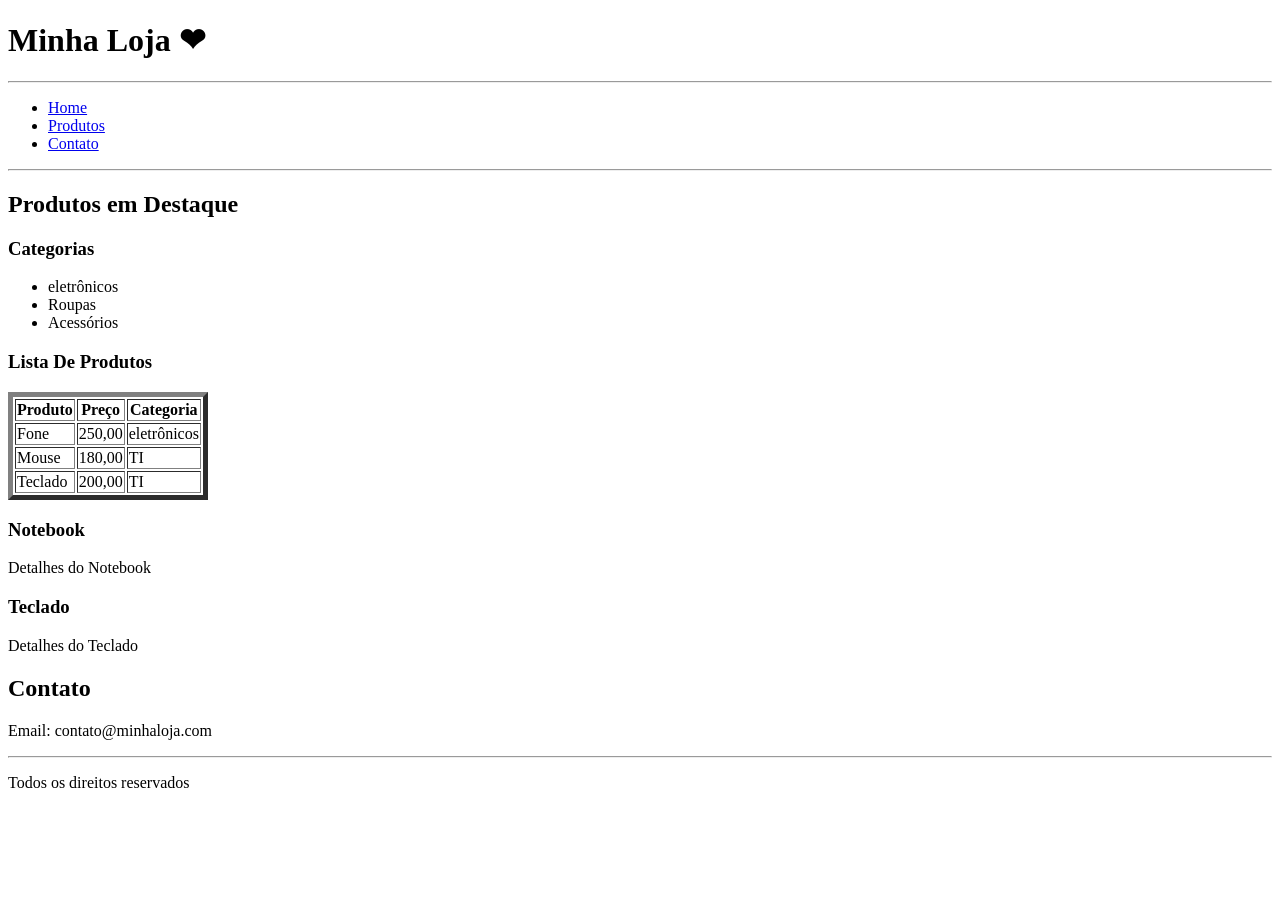
==== index.html @ 26548711 "formularios html" ====
<!doctype html>
<html lang="pt-BR">
  <head>
    <meta charset="UTF-8" />
    <meta name="viewport" content="width=device-width, initial-scale=1.0" />
    <title>Document</title>
  </head>
  <body>
    <!--cabeçalho-->
    <header class="header">
      <h1>Minha Loja &#x2764;</h1>
      <hr />
      <nav class="nav-menu">
        <ul>
          <li><a href="#home">Home</a></li>
          <li><a href="#produtos">Produtos</a></li>
          <li><a href="#contato">Contato</a></li>
        </ul>
      </nav>
      <hr />
    </header>
    <main id="home">
      <sectin class="products" id="produtos">
        <h2>Produtos em Destaque</h2>
        <!--lista de categorias-->
        <aside class="categorias">
          <h3>Categorias</h3>
          <ul>
            <li>eletrônicos</li>
            <li>Roupas</li>
            <li>Acessórios</li>
          </ul>
        </aside>

        <!--tabela de produtos-->
        <section class="product-list">
          <h3>Lista De Produtos</h3>

          <table border="5">
            <thead>
              <tr>
                <th>Produto</th>
                <th>Preço</th>
                <th>Categoria</th>
              </tr>
            </thead>
            <tbody>
              <tr>
                <td>Fone</td>
                <td>250,00</td>
                <td>eletrônicos</td>
              </tr>
              <tr>
                <td>Mouse</td>
                <td>180,00</td>
                <td>TI</td>
              </tr>
              <tr>
                <td>Teclado</td>
                <td>200,00</td>
                <td>TI</td>
              </tr>
            </tbody>
          </table>
        </section>
        
        <article>
          <h3>Notebook</h3>
          <p>Detalhes do Notebook</p>
        </article>
        <article>
          <h3>Teclado</h3>
          <p>Detalhes do Teclado</p>
        </article>
      </sectin>
      <section class="contact" id="contato"></section>
      <h2>Contato</h2>
      <p>Email: contato@minhaloja.com</p>
    </main>
    <hr />
    <footer class="footer">
      <p>Todos os direitos reservados</p>
    </footer>
  </body>
</html>
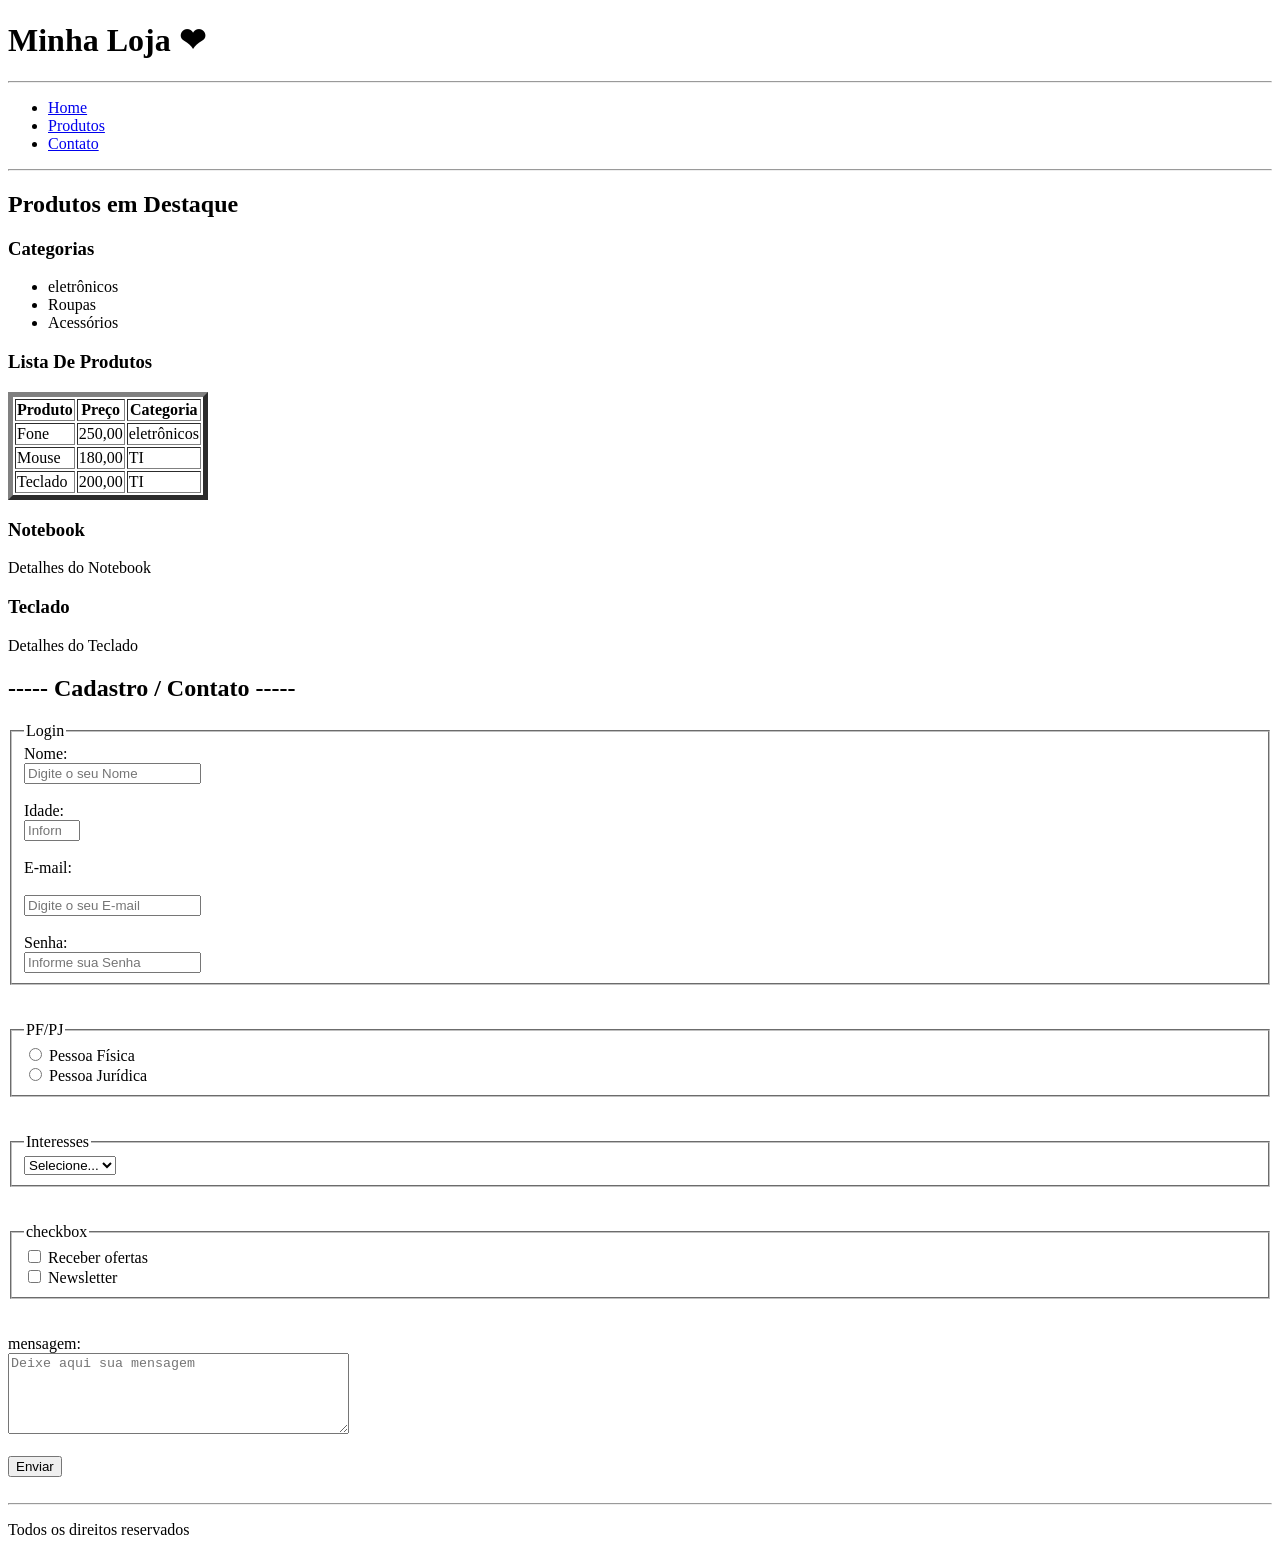
==== commit f85416e5: "alteracoesnoform" ====
--- a/index.html
+++ b/index.html
@@ -20,7 +20,7 @@
       <hr />
     </header>
     <main id="home">
-      <sectin class="products" id="produtos">
+      <section class="products" id="produtos">
         <h2>Produtos em Destaque</h2>
         <!--lista de categorias-->
         <aside class="categorias">
@@ -63,7 +63,7 @@
             </tbody>
           </table>
         </section>
-        
+
         <article>
           <h3>Notebook</h3>
           <p>Detalhes do Notebook</p>
@@ -72,14 +72,117 @@
           <h3>Teclado</h3>
           <p>Detalhes do Teclado</p>
         </article>
-      </sectin>
-      <section class="contact" id="contato"></section>
-      <h2>Contato</h2>
-      <p>Email: contato@minhaloja.com</p>
-    </main>
-    <hr />
-    <footer class="footer">
+      </section>
+      <h2>----- Cadastro / Contato -----</h2>
+      <form class="form-contato" method="post" action="servidor.php">
+        <fieldset>
+          <legend>Login</legend>
+          <label for="nome">Nome:</label>
+          <br />
+          <input
+            type="text"
+            name="nome"
+            id="nome"
+            placeholder="Digite o seu Nome"
+            required
+            minlength="3"
+          />
+
+          <br /><br />
+          <label for="idade">Idade:</label><br />
+          <input
+            type="number"
+            name="idade"
+            id="idade"
+            placeholder="Informe o sua idade"
+            min="18"
+            max="120"
+            required
+          />
+
+          <br /><br />
+          <label for="email">E-mail:</label>
+          <br /><br />
+          <input
+            type="text"
+            name="email"
+            id="email"
+            placeholder="Digite o seu E-mail"
+          />
+          <br /><br />
+
+          <label for="senha">Senha:</label> <br />
+          <input
+            type="password"
+            id="senha"
+            placeholder="Informe sua Senha"
+            minlength="8"
+          />
+        </fieldset>
+
+        <br /><br />
+        <fieldset>
+          <legend>PF/PJ</legend>
+          <input type="radio" name="client-type" id="radio-pf" value="pf" />
+          <label for="radio-pf">Pessoa Física</label>
+          <br />
+          <input type="radio" name="client-type" id="radio-pj" value="pj" />
+          <label for="radio-pj">Pessoa Jurídica</label>
+        </fieldset>
+
+        <br /><br />
+        <fieldset>
+          <legend>Interesses</legend>
+          <select name="category" id="input-category">
+            <option value="">Selecione...</option>
+            <option value="eletronicos">Eletrônicos</option>
+            <option value="moda">Moda</option>
+            <option value="acessorios">Acessórios</option>
+          </select>
+        </fieldset>
+
+        <br /><br />
+        <fieldset>
+        <legend>checkbox</legend>
+        <input
+          type="checkbox"
+          name="preferences"
+          id="check-offers"
+          value="offers"
+        />
+        
+        <label for="check-offers">Receber ofertas</label>
+        <br />
+        <input
+          type="checkbox"
+          name="preferences"
+          id="check-news"
+          value="news"
+        />
+        <label for="check-news">Newsletter</label>
+      </fieldset>
+
+      <br /><br />
+      <label for="msg">mensagem:</label><br />
+      <textarea 
+      id="msg" 
+      name="msg" 
+      rows="5" 
+      cols="40" 
+      maxlength="150" 
+      placeholder="Deixe aqui sua mensagem"
+      ></textarea>
+      
+      <br /><br >
+       <input type="button" value="Enviar">
+
+      <br /><br />
+      </main>
+      <hr />
+      <footer class="footer">
       <p>Todos os direitos reservados</p>
-    </footer>
+      </footer>
+  
+  </form>
   </body>
 </html>
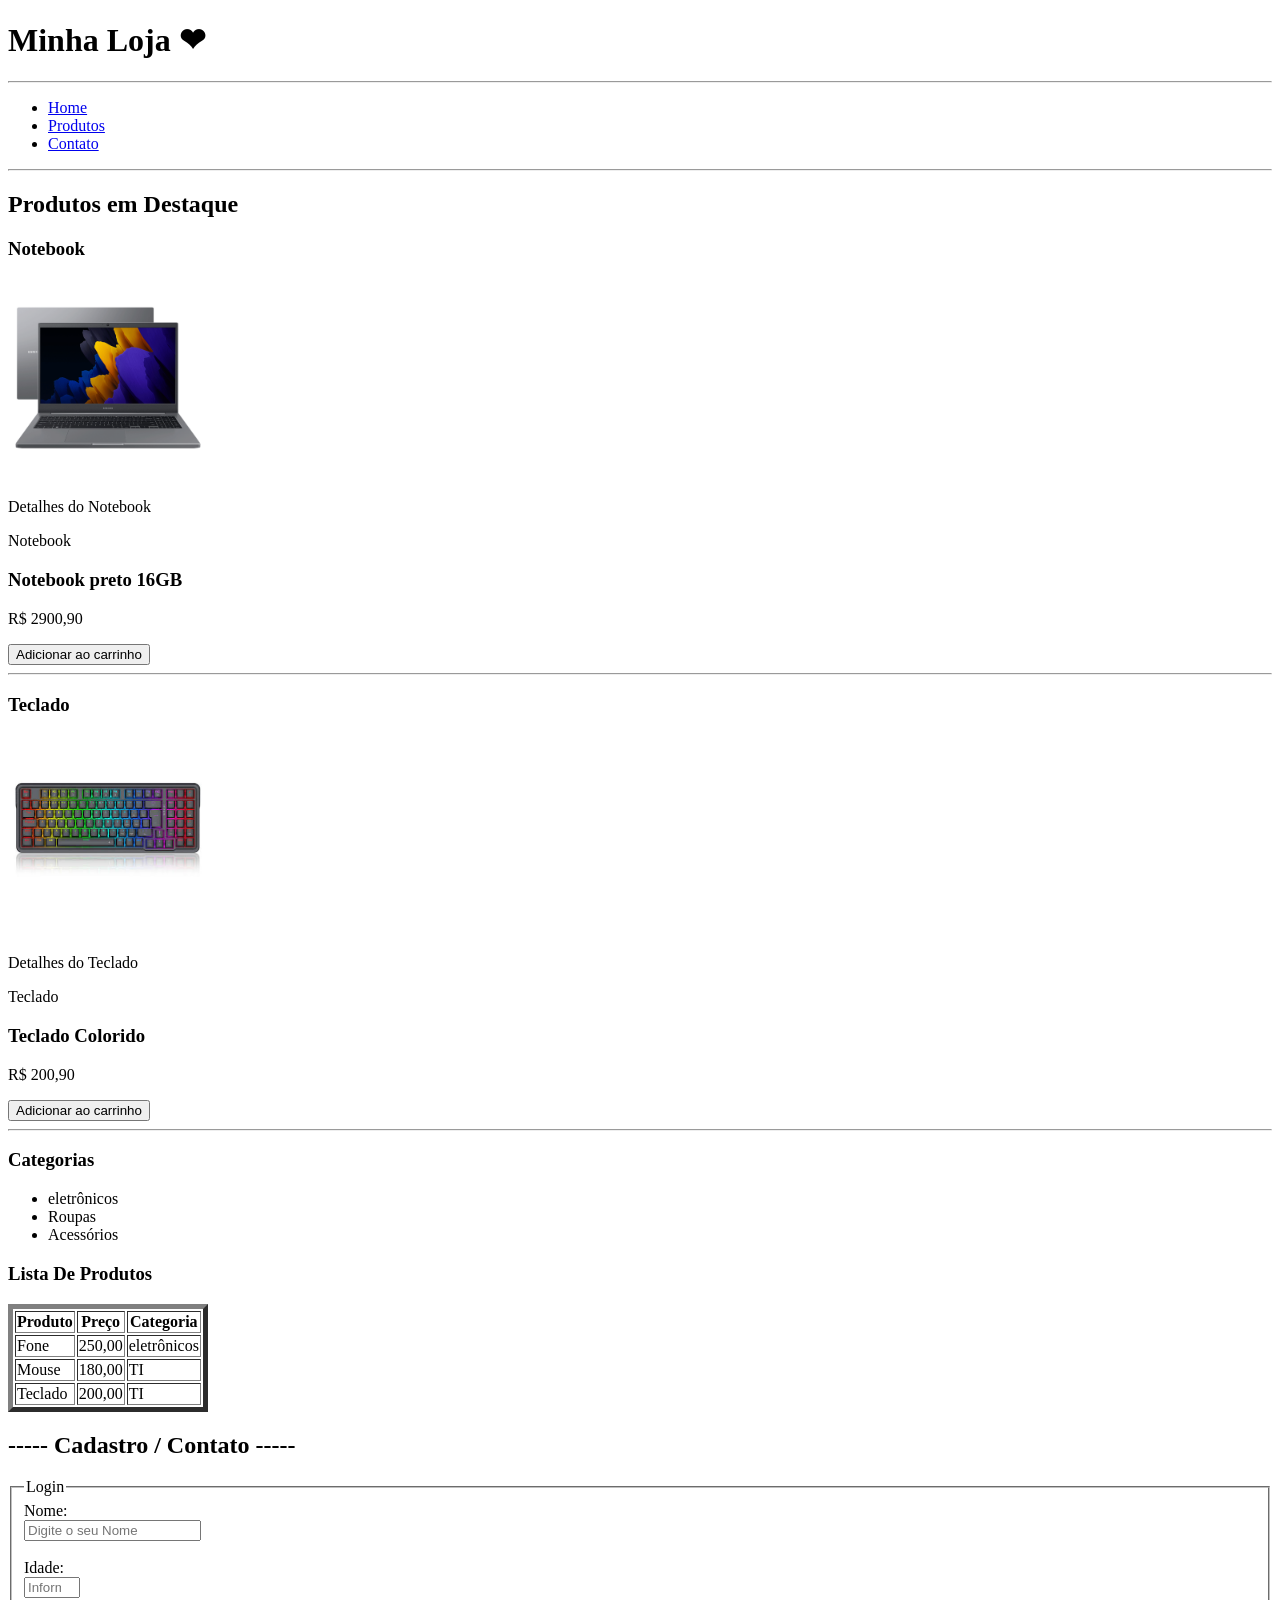
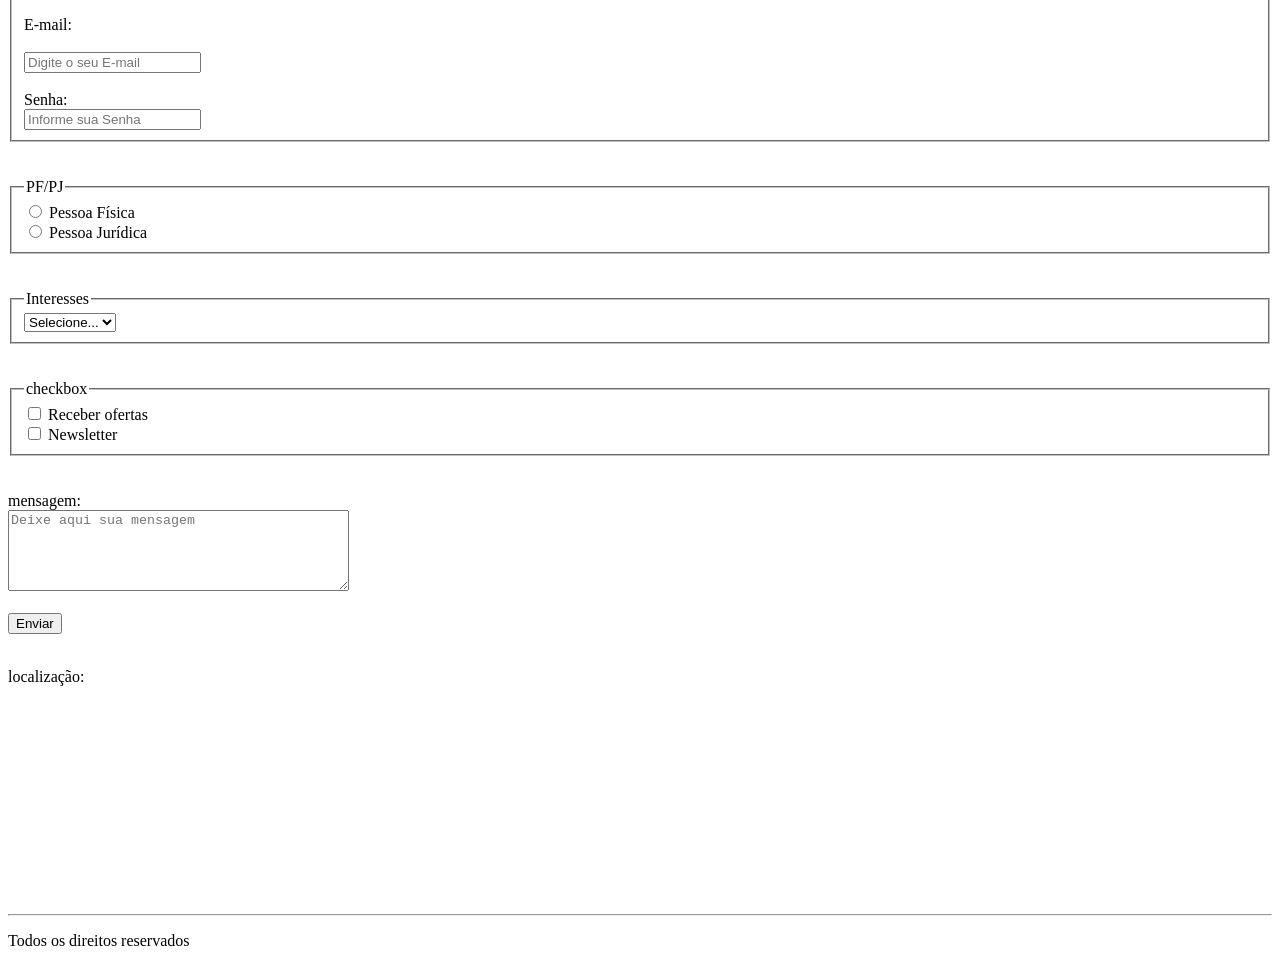
==== commit 06a47972: "imagens e videos em html" ====
--- a/index.html
+++ b/index.html
@@ -22,6 +22,32 @@
     <main id="home">
       <section class="products" id="produtos">
         <h2>Produtos em Destaque</h2>
+        <article class="product-card">
+
+         
+
+          <h3>Notebook</h3>
+          <img src="img/notebook.png" height="200" alt="Notebook" loading="lazy"
+          class="product-image">
+          <p>Detalhes do Notebook</p>
+           <figcaption>Notebook</figcaption>
+        </figure>
+          <h3>Notebook preto 16GB</h3>
+          <p class="price">R$ 2900,90</p>
+          <button>Adicionar ao carrinho</button>
+        </article>
+        <hr>
+        <article>
+          <h3>Teclado</h3>
+          <img src="img/teclado.jpg" height="200" alt="Teclado" loading="lazy" class="product-image">
+          <p>Detalhes do Teclado</p>
+        </article>
+        <figcaption>Teclado</figcaption>
+        </figure>
+          <h3>Teclado Colorido</h3>
+          <p class="price">R$ 200,90</p>
+          <button>Adicionar ao carrinho</button>
+          <hr>
         <!--lista de categorias-->
         <aside class="categorias">
           <h3>Categorias</h3>
@@ -64,14 +90,7 @@
           </table>
         </section>
 
-        <article>
-          <h3>Notebook</h3>
-          <p>Detalhes do Notebook</p>
-        </article>
-        <article>
-          <h3>Teclado</h3>
-          <p>Detalhes do Teclado</p>
-        </article>
+        
       </section>
       <h2>----- Cadastro / Contato -----</h2>
       <form class="form-contato" method="post" action="servidor.php">
@@ -178,10 +197,24 @@
 
       <br /><br />
       </main>
+       <p>localização:</p>
+      <iframe
+      src="https://www.google.com/maps/embed?pb=!1m18!1m12!1m3!1d3675.0860056129095!2d-43.20089822404669!3d-22.910198379252655!2m3!1f0!2f0!3f0!3m2!1i1024!2i768!4f13.1!3m3!1m2!1s0x997f0c4e687185%3A0x973c7a140b9b61fa!2sEdif%C3%ADcio%20Eco%20Sapuca%C3%AD!5e0!3m2!1spt-BR!2sbr!4v1783607147177!5m2!1spt-BR!2sbr"
+      width="300"
+      height="200"
+      style="border: 0"
+      allowfullscreen=""
+      loading="lazy"
+      referrerpolicy="strict-origin-when-cross-origin"
+    ></iframe>
+      </footer>
       <hr />
       <footer class="footer">
       <p>Todos os direitos reservados</p>
-      </footer>
+
+     
+
+       
   
   </form>
   </body>
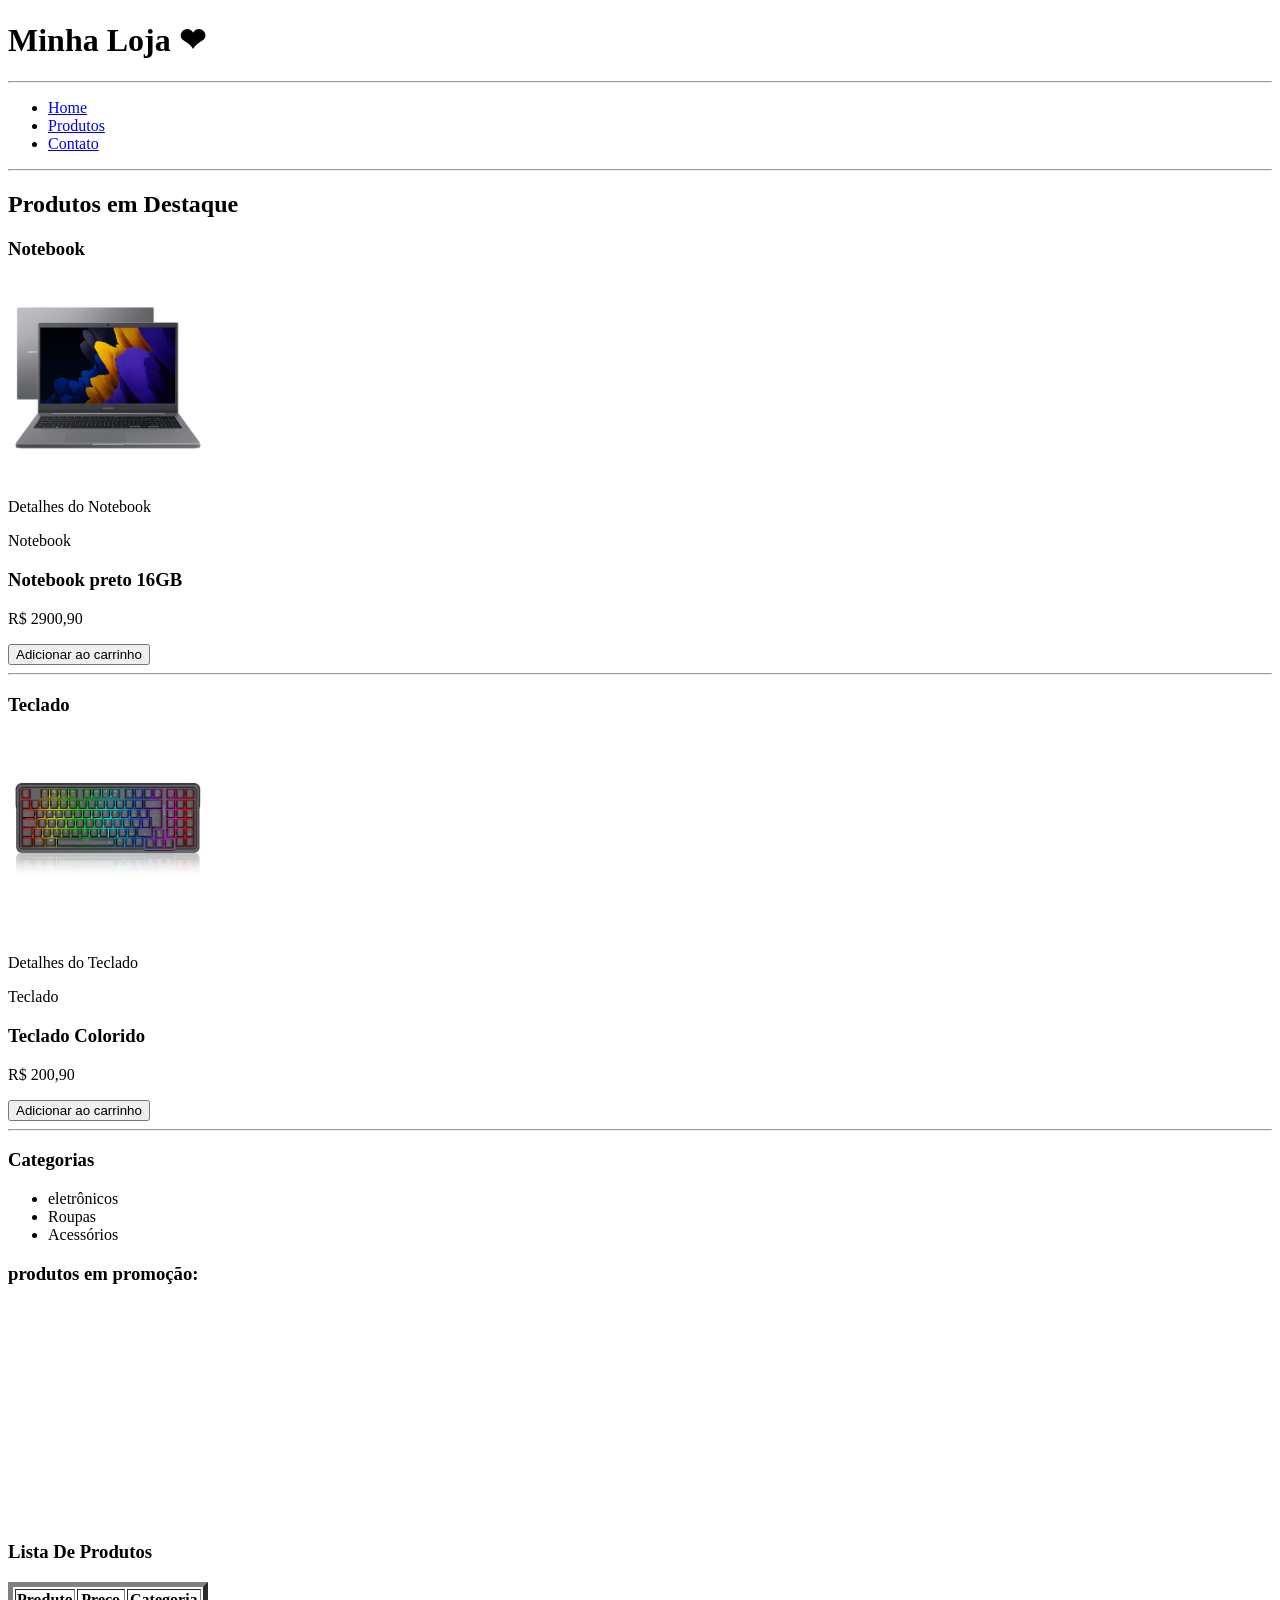
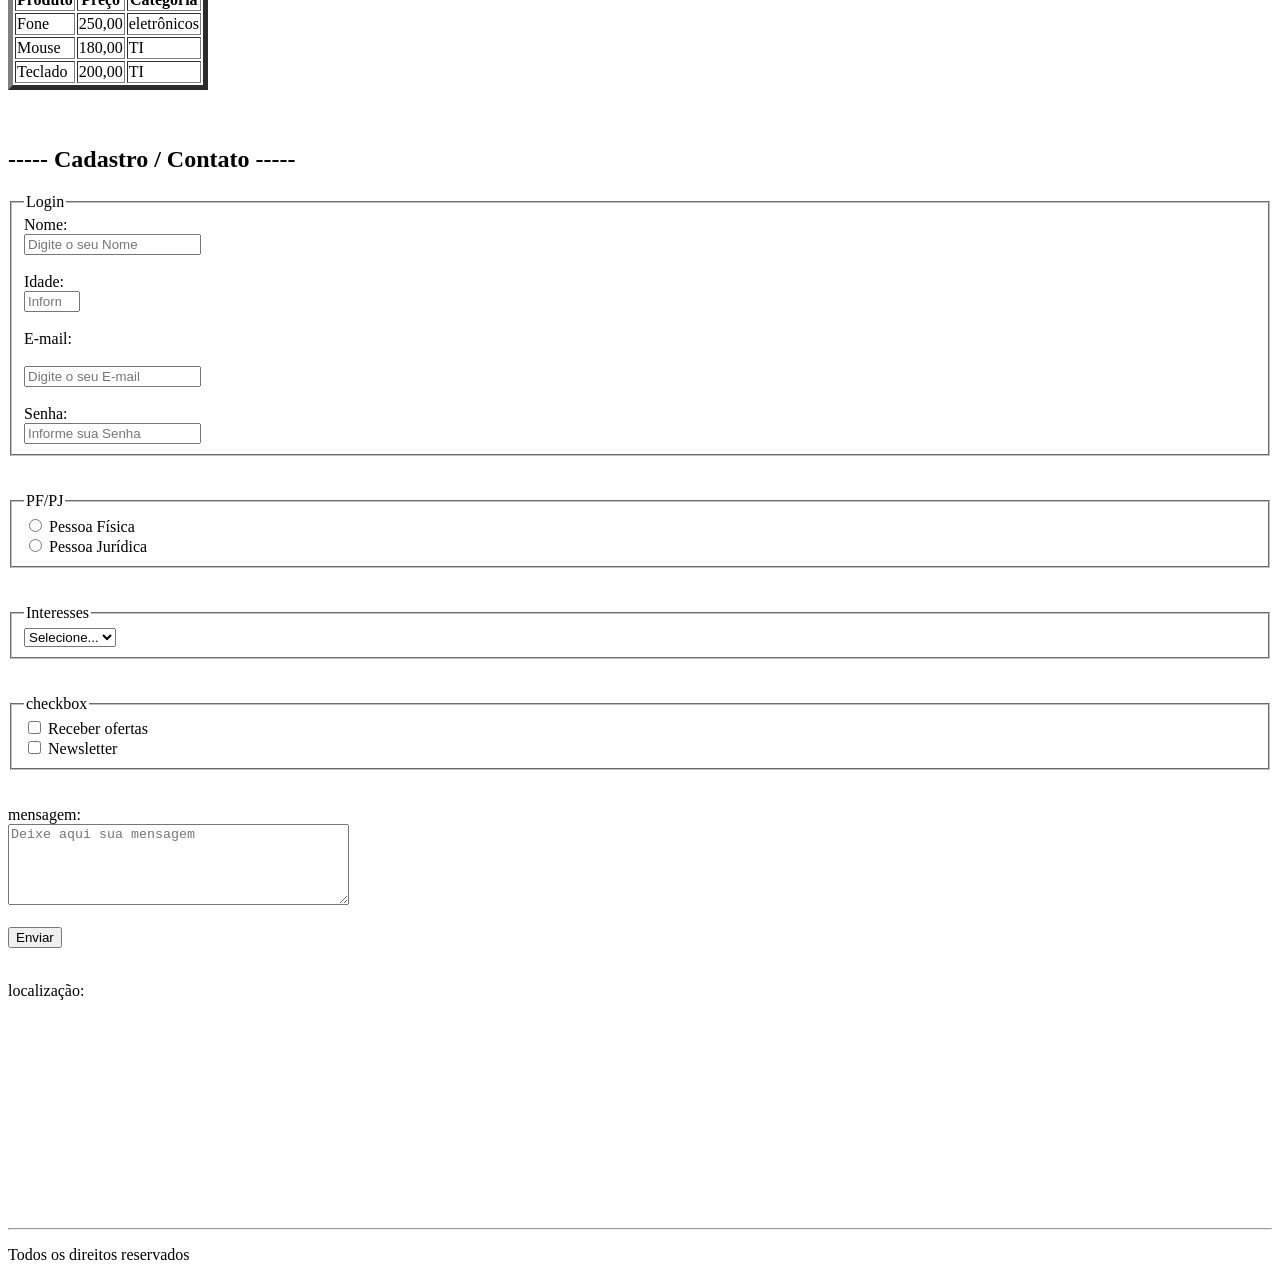
==== commit f802b95b: "alteracaonoindex" ====
--- a/index.html
+++ b/index.html
@@ -58,6 +58,18 @@
           </ul>
         </aside>
 
+        <h3>produtos em promoção:</h3>
+         <section class="promo-video">
+          <iframe 
+        width="460" height="215" 
+        src="https://www.youtube.com/embed/bWL2KfNLUSg?si=f83c1CJba2-HLoUV" 
+        title="YouTube video player" 
+        frameborder="0" 
+        allow="accelerometer; clipboard-write; encrypted-media; gyroscope; picture-in-picture; web-share" 
+        referrerpolicy="strict-origin-when-cross-origin" 
+        allowfullscreen>
+      </iframe>
+
         <!--tabela de produtos-->
         <section class="product-list">
           <h3>Lista De Produtos</h3>
@@ -89,8 +101,8 @@
             </tbody>
           </table>
         </section>
-
-        
+        <br /><br />
+
       </section>
       <h2>----- Cadastro / Contato -----</h2>
       <form class="form-contato" method="post" action="servidor.php">
@@ -212,10 +224,6 @@
       <footer class="footer">
       <p>Todos os direitos reservados</p>
 
-     
-
-       
-  
   </form>
   </body>
 </html>
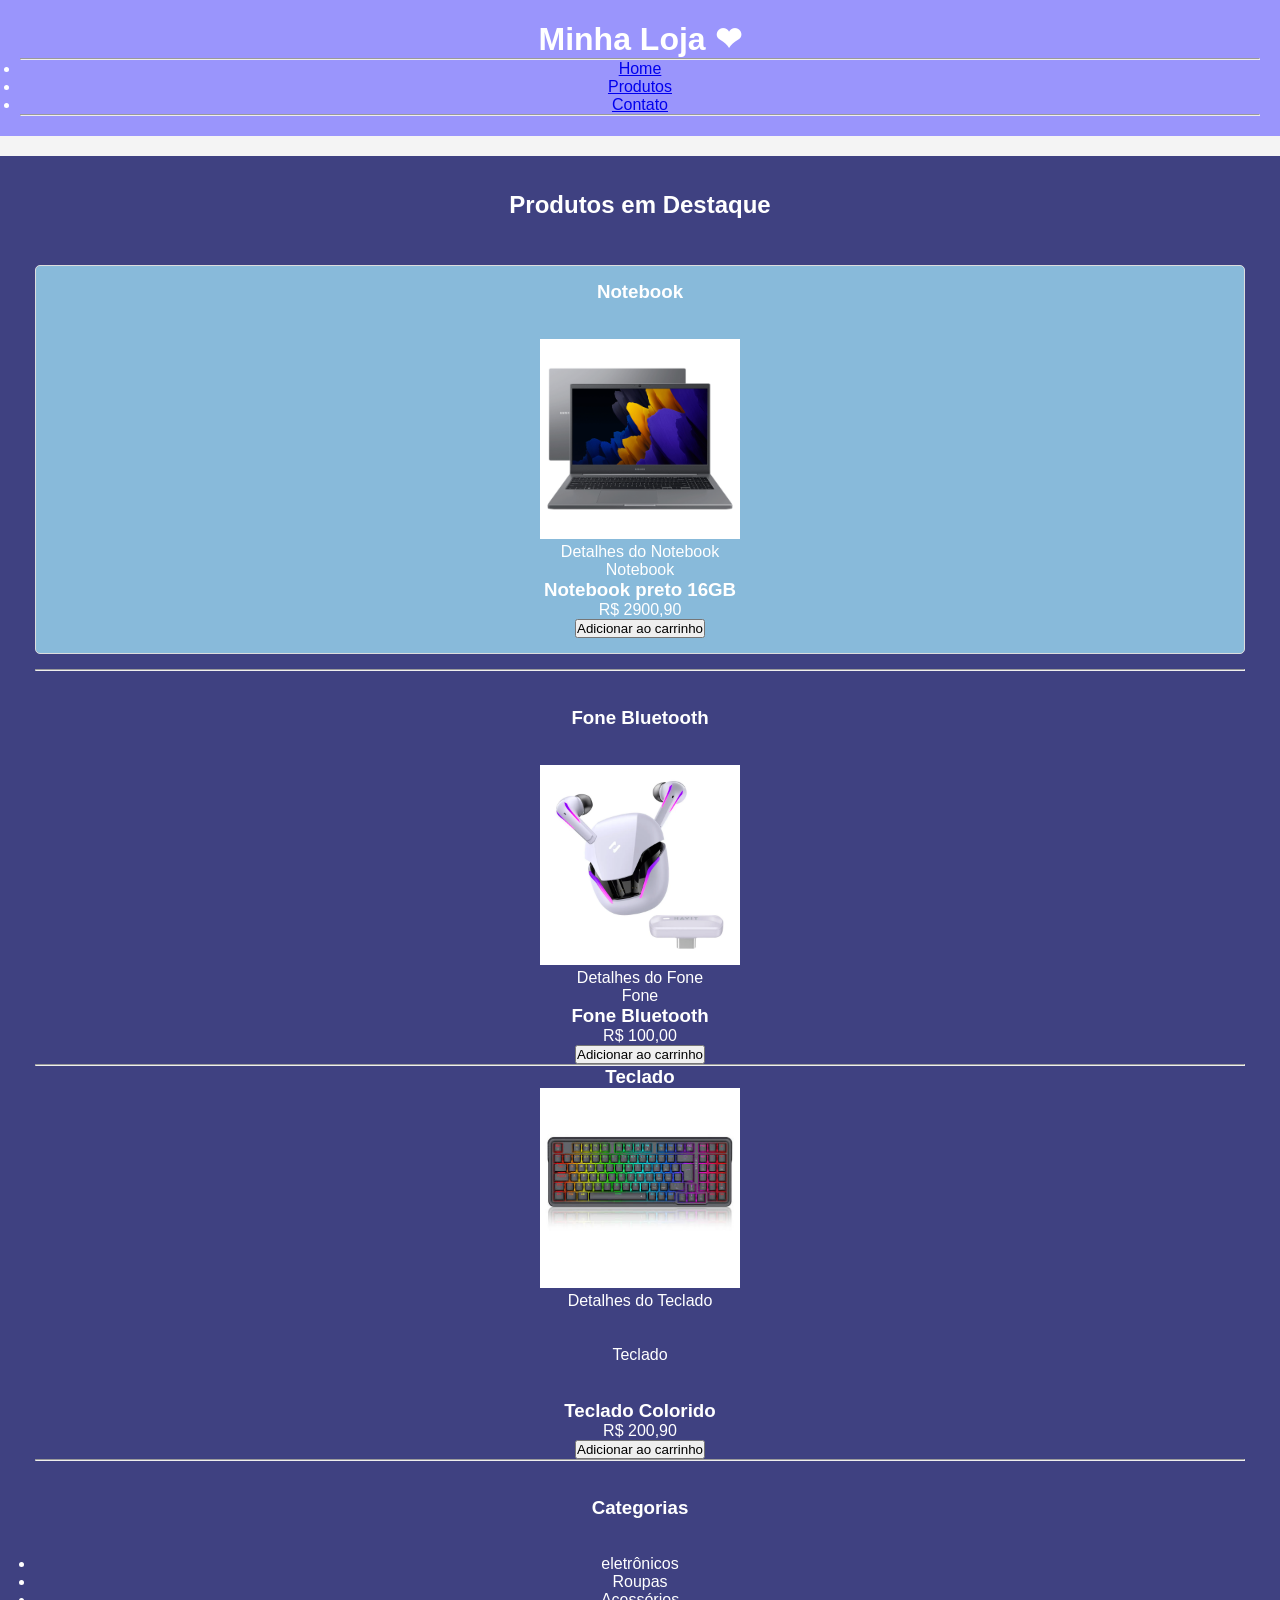
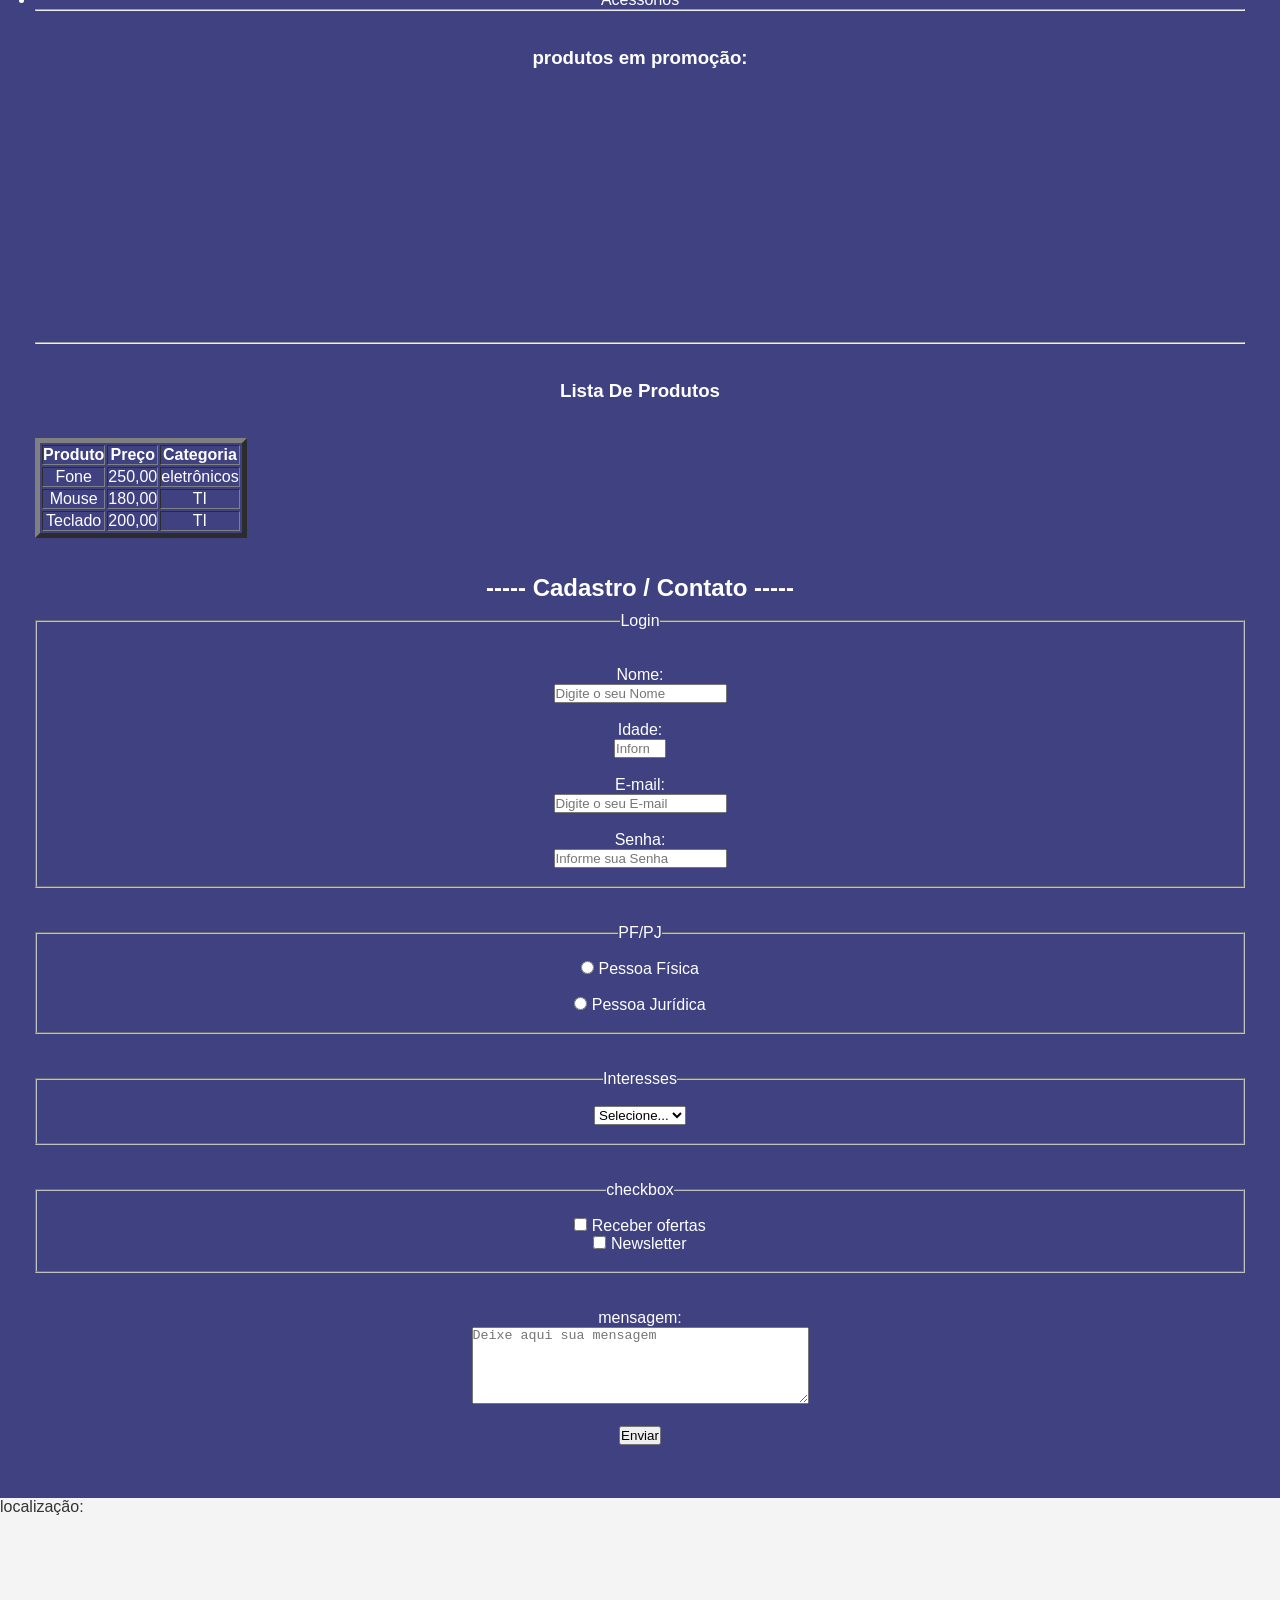
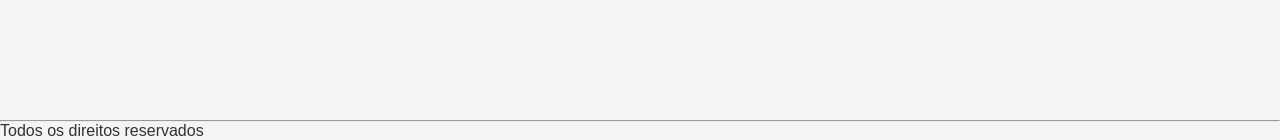
==== commit 7d9dd864: "commit" ====
--- a/index.html
+++ b/index.html
@@ -4,6 +4,7 @@
     <meta charset="UTF-8" />
     <meta name="viewport" content="width=device-width, initial-scale=1.0" />
     <title>Document</title>
+    <link rel="stylesheet" href="css/style.css"/>
   </head>
   <body>
     <!--cabeçalho-->
@@ -22,11 +23,10 @@
     <main id="home">
       <section class="products" id="produtos">
         <h2>Produtos em Destaque</h2>
+        <br /><br />
         <article class="product-card">
-
-         
-
           <h3>Notebook</h3>
+          <br /><br />
           <img src="img/notebook.png" height="200" alt="Notebook" loading="lazy"
           class="product-image">
           <p>Detalhes do Notebook</p>
@@ -37,29 +37,50 @@
           <button>Adicionar ao carrinho</button>
         </article>
         <hr>
+        <article >
+          <br /><br />
+          <h3>Fone Bluetooth</h3>
+          <br /><br />
+          <img src="img/fone.webp" height="200" alt="fone" loading="lazy"
+          class="product-image">
+          <p>Detalhes do Fone</p>
+           <figcaption>Fone</figcaption>
+        </figure>
+          <h3>Fone  Bluetooth</h3>
+          <p class="price">R$ 100,00</p>
+          <button>Adicionar ao carrinho</button>
+        </article>
+        <hr>
         <article>
           <h3>Teclado</h3>
           <img src="img/teclado.jpg" height="200" alt="Teclado" loading="lazy" class="product-image">
           <p>Detalhes do Teclado</p>
         </article>
+        <br /><br />
         <figcaption>Teclado</figcaption>
+        <br /><br />
         </figure>
           <h3>Teclado Colorido</h3>
           <p class="price">R$ 200,90</p>
           <button>Adicionar ao carrinho</button>
           <hr>
+          <br /><br />
         <!--lista de categorias-->
         <aside class="categorias">
           <h3>Categorias</h3>
+          <br /><br />
           <ul>
             <li>eletrônicos</li>
             <li>Roupas</li>
             <li>Acessórios</li>
           </ul>
         </aside>
-
+        <hr>
+        <br /><br />
         <h3>produtos em promoção:</h3>
+        <br /><br />
          <section class="promo-video">
+         
           <iframe 
         width="460" height="215" 
         src="https://www.youtube.com/embed/bWL2KfNLUSg?si=f83c1CJba2-HLoUV" 
@@ -69,11 +90,15 @@
         referrerpolicy="strict-origin-when-cross-origin" 
         allowfullscreen>
       </iframe>
-
+     
+      <br /><br />
+       <hr>
+       <br /><br />
         <!--tabela de produtos-->
         <section class="product-list">
           <h3>Lista De Produtos</h3>
-
+          
+          <br /><br />
           <table border="5">
             <thead>
               <tr>
@@ -108,6 +133,7 @@
       <form class="form-contato" method="post" action="servidor.php">
         <fieldset>
           <legend>Login</legend>
+          <br /><br />
           <label for="nome">Nome:</label>
           <br />
           <input
@@ -133,7 +159,7 @@
 
           <br /><br />
           <label for="email">E-mail:</label>
-          <br /><br />
+          <br />
           <input
             type="text"
             name="email"
@@ -148,33 +174,40 @@
             id="senha"
             placeholder="Informe sua Senha"
             minlength="8"
-          />
+           
+          />
+           <br /><br />
         </fieldset>
 
         <br /><br />
         <fieldset>
           <legend>PF/PJ</legend>
+          <br />
           <input type="radio" name="client-type" id="radio-pf" value="pf" />
           <label for="radio-pf">Pessoa Física</label>
-          <br />
+          <br /><br />
           <input type="radio" name="client-type" id="radio-pj" value="pj" />
           <label for="radio-pj">Pessoa Jurídica</label>
+          <br /><br />
         </fieldset>
 
         <br /><br />
         <fieldset>
           <legend>Interesses</legend>
+          <br />
           <select name="category" id="input-category">
             <option value="">Selecione...</option>
             <option value="eletronicos">Eletrônicos</option>
             <option value="moda">Moda</option>
             <option value="acessorios">Acessórios</option>
           </select>
+          <br /><br />
         </fieldset>
 
         <br /><br />
         <fieldset>
         <legend>checkbox</legend>
+        <br />
         <input
           type="checkbox"
           name="preferences"
@@ -191,6 +224,7 @@
           value="news"
         />
         <label for="check-news">Newsletter</label>
+        <br /><br />
       </fieldset>
 
       <br /><br />
--- a/css/style.css
+++ b/css/style.css
@@ -0,0 +1,51 @@
+/* Reset */
+* {
+margin: 0;
+padding: 0;
+box-sizing: border-box;
+}
+/* Corpo da página */
+body {
+font-family: Arial, sans-serif;
+background-color: #f4f4f4;
+color: #333;
+}
+/* Cabeçalho */
+.header {
+background-color: rgb(154, 149, 252);
+color: white;
+padding: 20px;
+text-align: center;
+}
+/* Banner */
+.banner {
+background-color: white;
+padding: 20px;
+margin: 20px;
+border-radius: 8px;
+}
+
+/* Seção de produtos */
+.products {
+margin: 20px;
+}
+/* Cards de produto */
+.product-card {
+background-color: rgb(136, 186, 218);
+border: 1px solid #ddd;
+padding: 15px;
+margin-bottom: 15px;
+border-radius: 5px;
+}
+/* Títulos */
+h2 {
+margin-bottom: 10px;
+}
+/* Rodapé */
+main {
+background-color: #3f4181;
+color: rgb(255, 255, 255);
+text-align: center;
+padding: 15px;
+margin-top: 20px;
+}
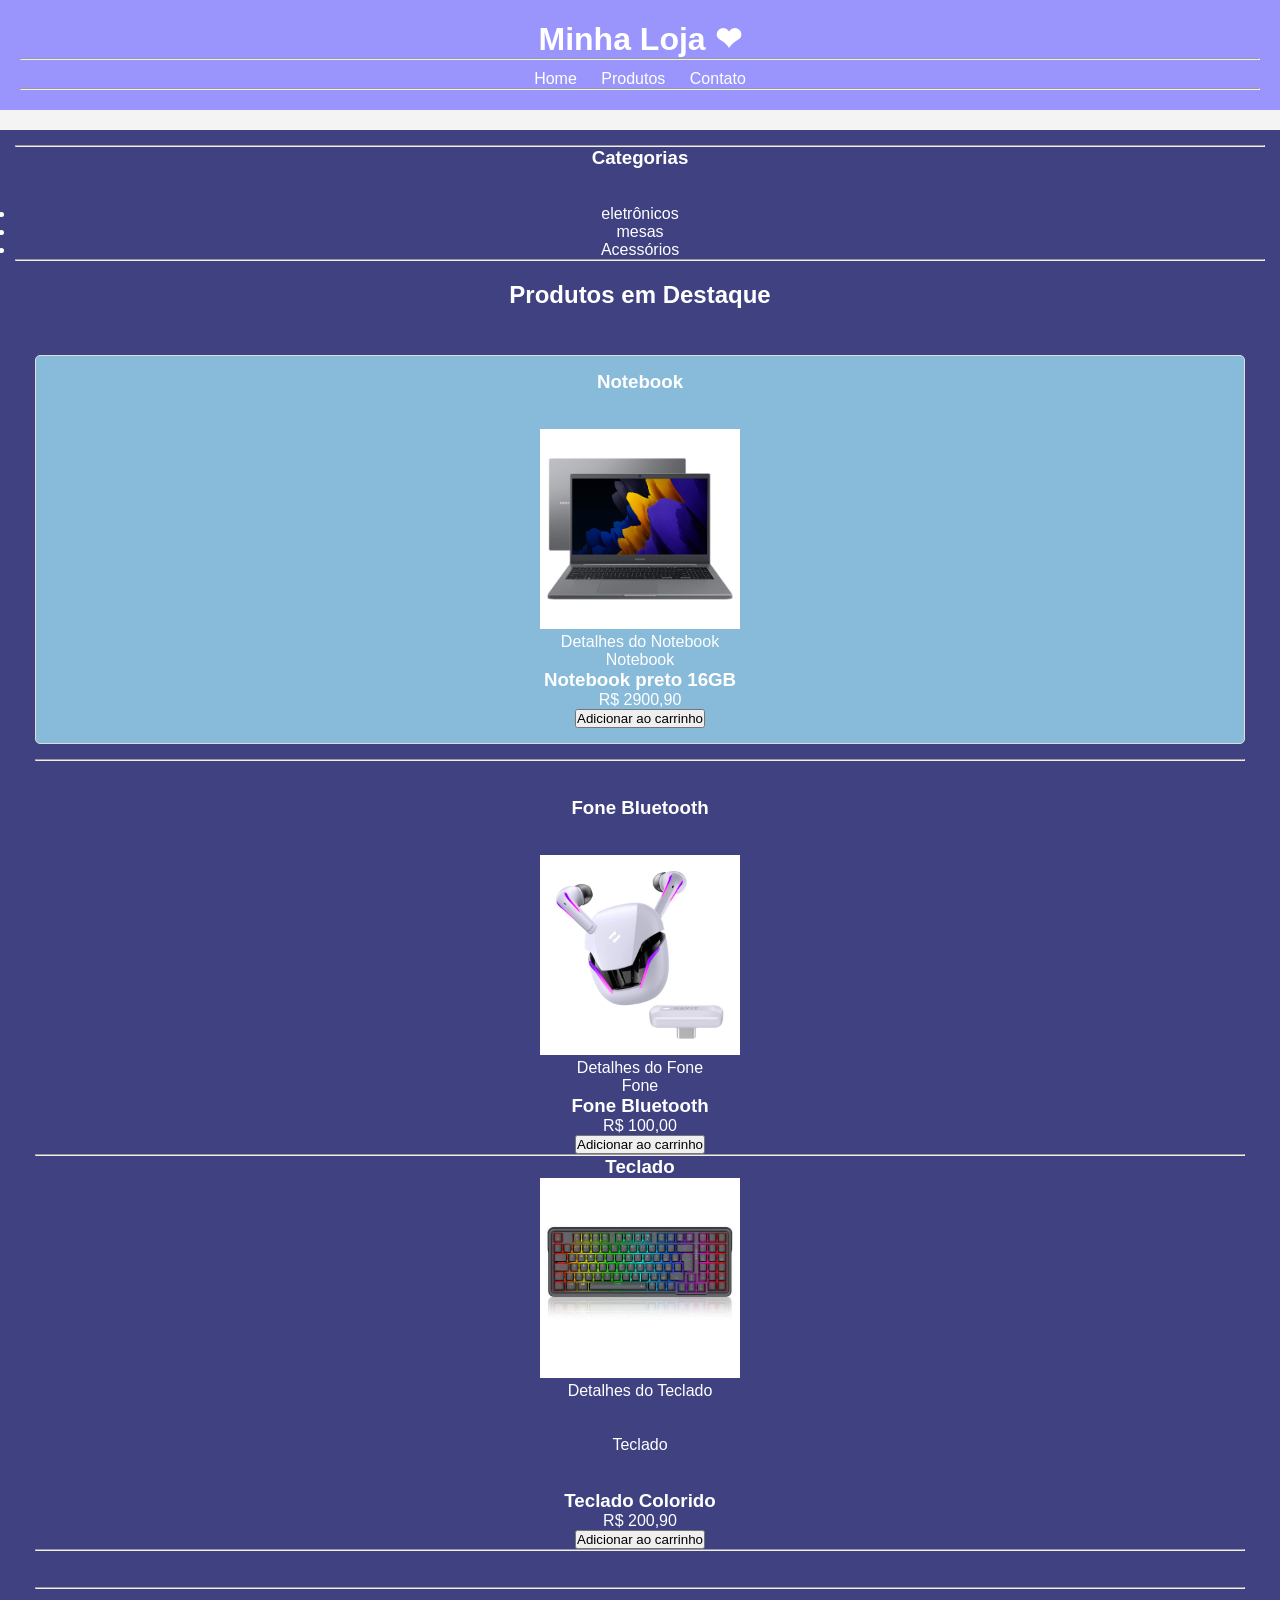
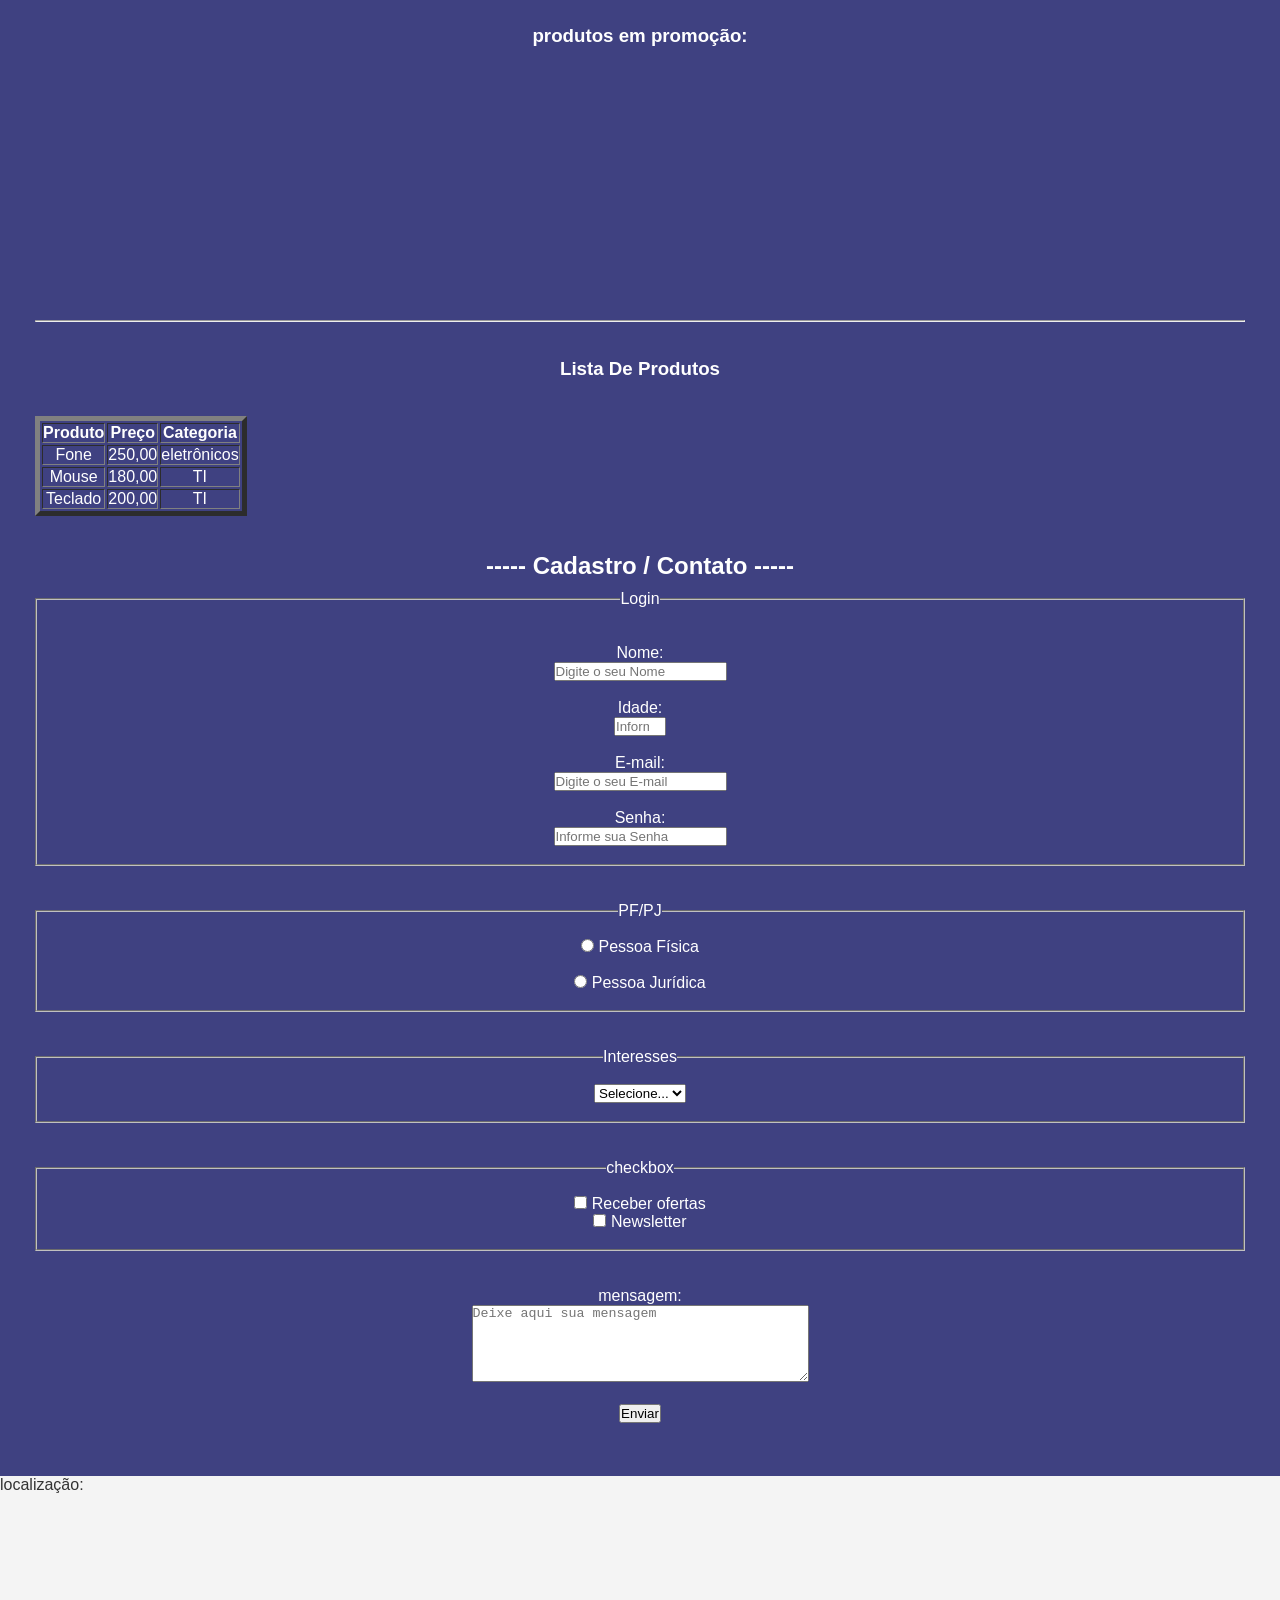
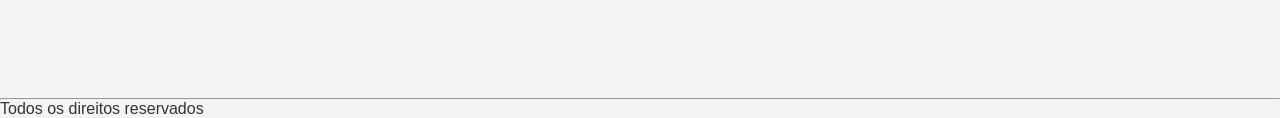
==== commit d5c5b6ec: "blabla" ====
--- a/index.html
+++ b/index.html
@@ -20,7 +20,20 @@
       </nav>
       <hr />
     </header>
+    
     <main id="home">
+      <hr>
+      <!--lista de categorias-->
+        <aside class="categorias">
+          <h3>Categorias</h3>
+          <br /><br />
+          <ul>
+            <li>eletrônicos</li>
+            <li>mesas</li>
+            <li>Acessórios</li>
+          </ul>
+        </aside>
+        <hr>
       <section class="products" id="produtos">
         <h2>Produtos em Destaque</h2>
         <br /><br />
@@ -65,16 +78,7 @@
           <button>Adicionar ao carrinho</button>
           <hr>
           <br /><br />
-        <!--lista de categorias-->
-        <aside class="categorias">
-          <h3>Categorias</h3>
-          <br /><br />
-          <ul>
-            <li>eletrônicos</li>
-            <li>Roupas</li>
-            <li>Acessórios</li>
-          </ul>
-        </aside>
+        
         <hr>
         <br /><br />
         <h3>produtos em promoção:</h3>
--- a/css/style.css
+++ b/css/style.css
@@ -1,51 +1,76 @@
 /* Reset */
 * {
-margin: 0;
-padding: 0;
-box-sizing: border-box;
+  margin: 0;
+  padding: 0;
+  box-sizing: border-box;
 }
 /* Corpo da página */
 body {
-font-family: Arial, sans-serif;
-background-color: #f4f4f4;
-color: #333;
+  align-items: center;
+  font-family: Arial, sans-serif;
+  background-color: #f4f4f4;
+  color: #333;
 }
 /* Cabeçalho */
 .header {
-background-color: rgb(154, 149, 252);
-color: white;
-padding: 20px;
-text-align: center;
+  background-color: rgb(154, 149, 252);
+  color: white;
+  padding: 20px;
+  text-align: center;
+  
+}
+
+/* Menu horizontal */
+.nav-menu ul {
+  list-style: none;
+  margin-top: 10px;
+}
+
+.nav-menu ul li {
+  display: inline-block;
+  margin: 0 10px;
+}
+
+.nav-menu a {
+  color: white;
+  text-decoration: none;
 }
 /* Banner */
 .banner {
-background-color: white;
-padding: 20px;
-margin: 20px;
-border-radius: 8px;
+  background-color: white;
+  padding: 20px;
+  margin: 20px;
+  border-radius: 8px;
 }
 
 /* Seção de produtos */
 .products {
-margin: 20px;
+  margin: 20px;
 }
 /* Cards de produto */
 .product-card {
-background-color: rgb(136, 186, 218);
-border: 1px solid #ddd;
-padding: 15px;
-margin-bottom: 15px;
-border-radius: 5px;
+  background-color: rgb(136, 186, 218);
+  border: 1px solid #ddd;
+  padding: 15px;
+  margin-bottom: 15px;
+  border-radius: 5px;
 }
+
+.product-card:hover {
+  transform: scale(1.02);
+
+  border-color: #1e90ff;
+}
+
 /* Títulos */
 h2 {
-margin-bottom: 10px;
+  margin-bottom: 10px;
 }
 /* Rodapé */
 main {
-background-color: #3f4181;
-color: rgb(255, 255, 255);
-text-align: center;
-padding: 15px;
-margin-top: 20px;
+  background-color: #3f4181;
+  color: rgb(255, 255, 255);
+  text-align: center;
+  padding: 15px;
+  margin-top: 20px;
 }
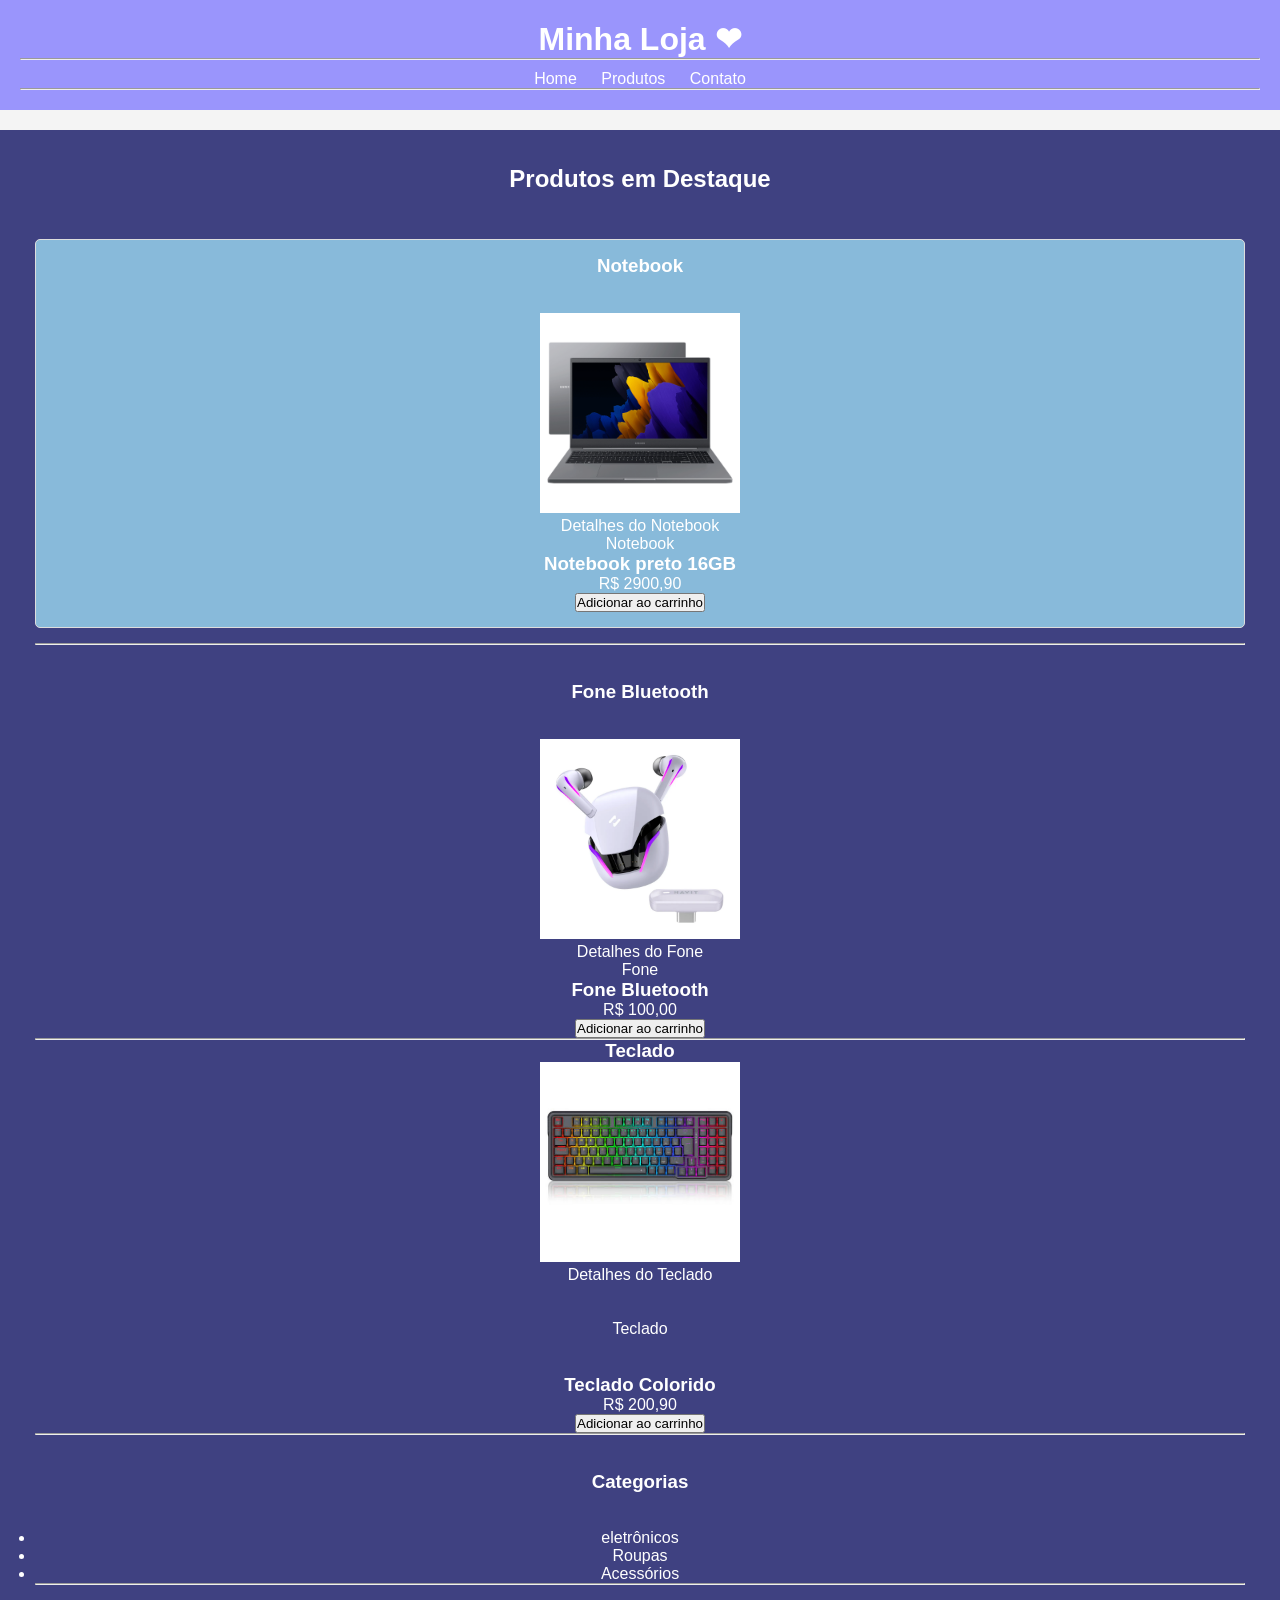
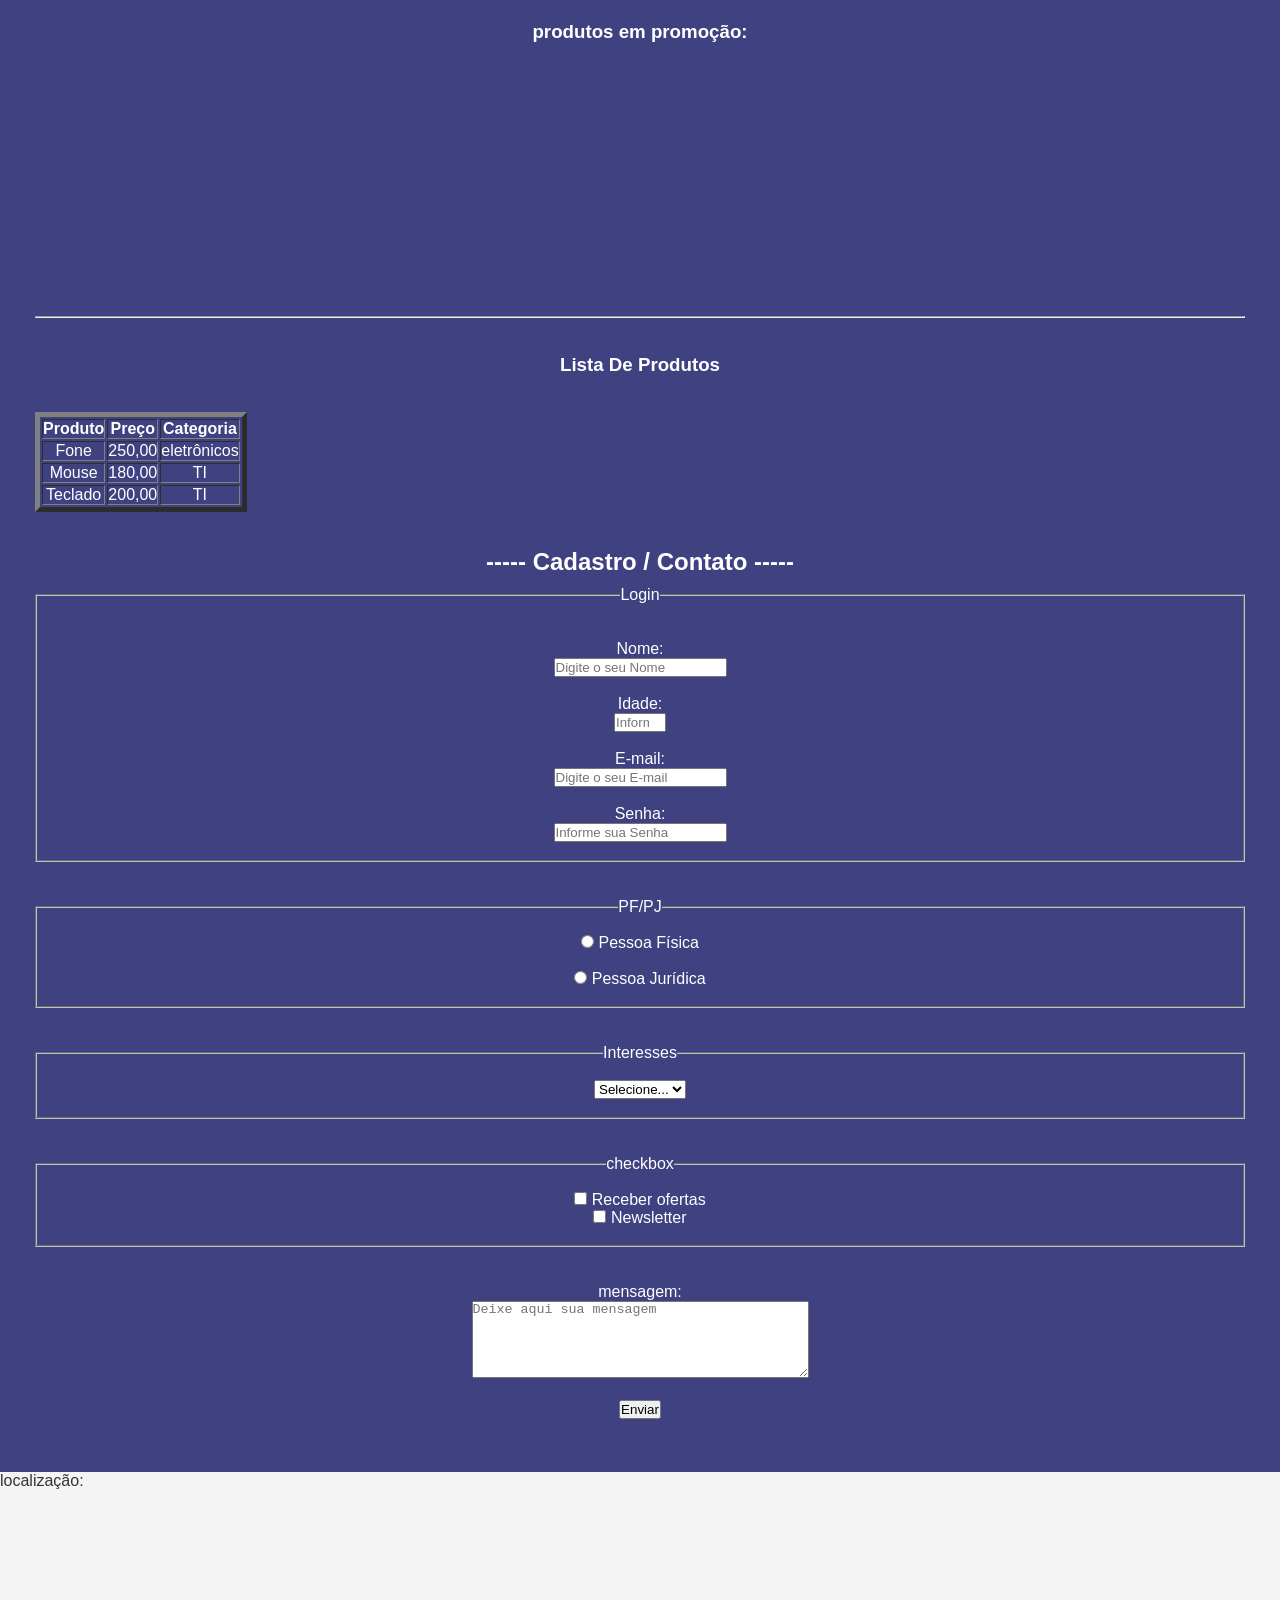
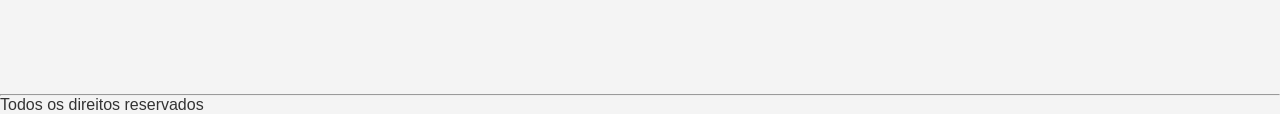
==== commit 6f4b0ab8: "sobremim atualizado" ====
--- a/index.html
+++ b/index.html
@@ -20,20 +20,7 @@
       </nav>
       <hr />
     </header>
-    
     <main id="home">
-      <hr>
-      <!--lista de categorias-->
-        <aside class="categorias">
-          <h3>Categorias</h3>
-          <br /><br />
-          <ul>
-            <li>eletrônicos</li>
-            <li>mesas</li>
-            <li>Acessórios</li>
-          </ul>
-        </aside>
-        <hr>
       <section class="products" id="produtos">
         <h2>Produtos em Destaque</h2>
         <br /><br />
@@ -78,7 +65,16 @@
           <button>Adicionar ao carrinho</button>
           <hr>
           <br /><br />
-        
+        <!--lista de categorias-->
+        <aside class="categorias">
+          <h3>Categorias</h3>
+          <br /><br />
+          <ul>
+            <li>eletrônicos</li>
+            <li>Roupas</li>
+            <li>Acessórios</li>
+          </ul>
+        </aside>
         <hr>
         <br /><br />
         <h3>produtos em promoção:</h3>
@@ -257,11 +253,11 @@
       loading="lazy"
       referrerpolicy="strict-origin-when-cross-origin"
     ></iframe>
-      </footer>
+      
       <hr />
       <footer class="footer">
       <p>Todos os direitos reservados</p>
-
+</footer>
   </form>
   </body>
 </html>
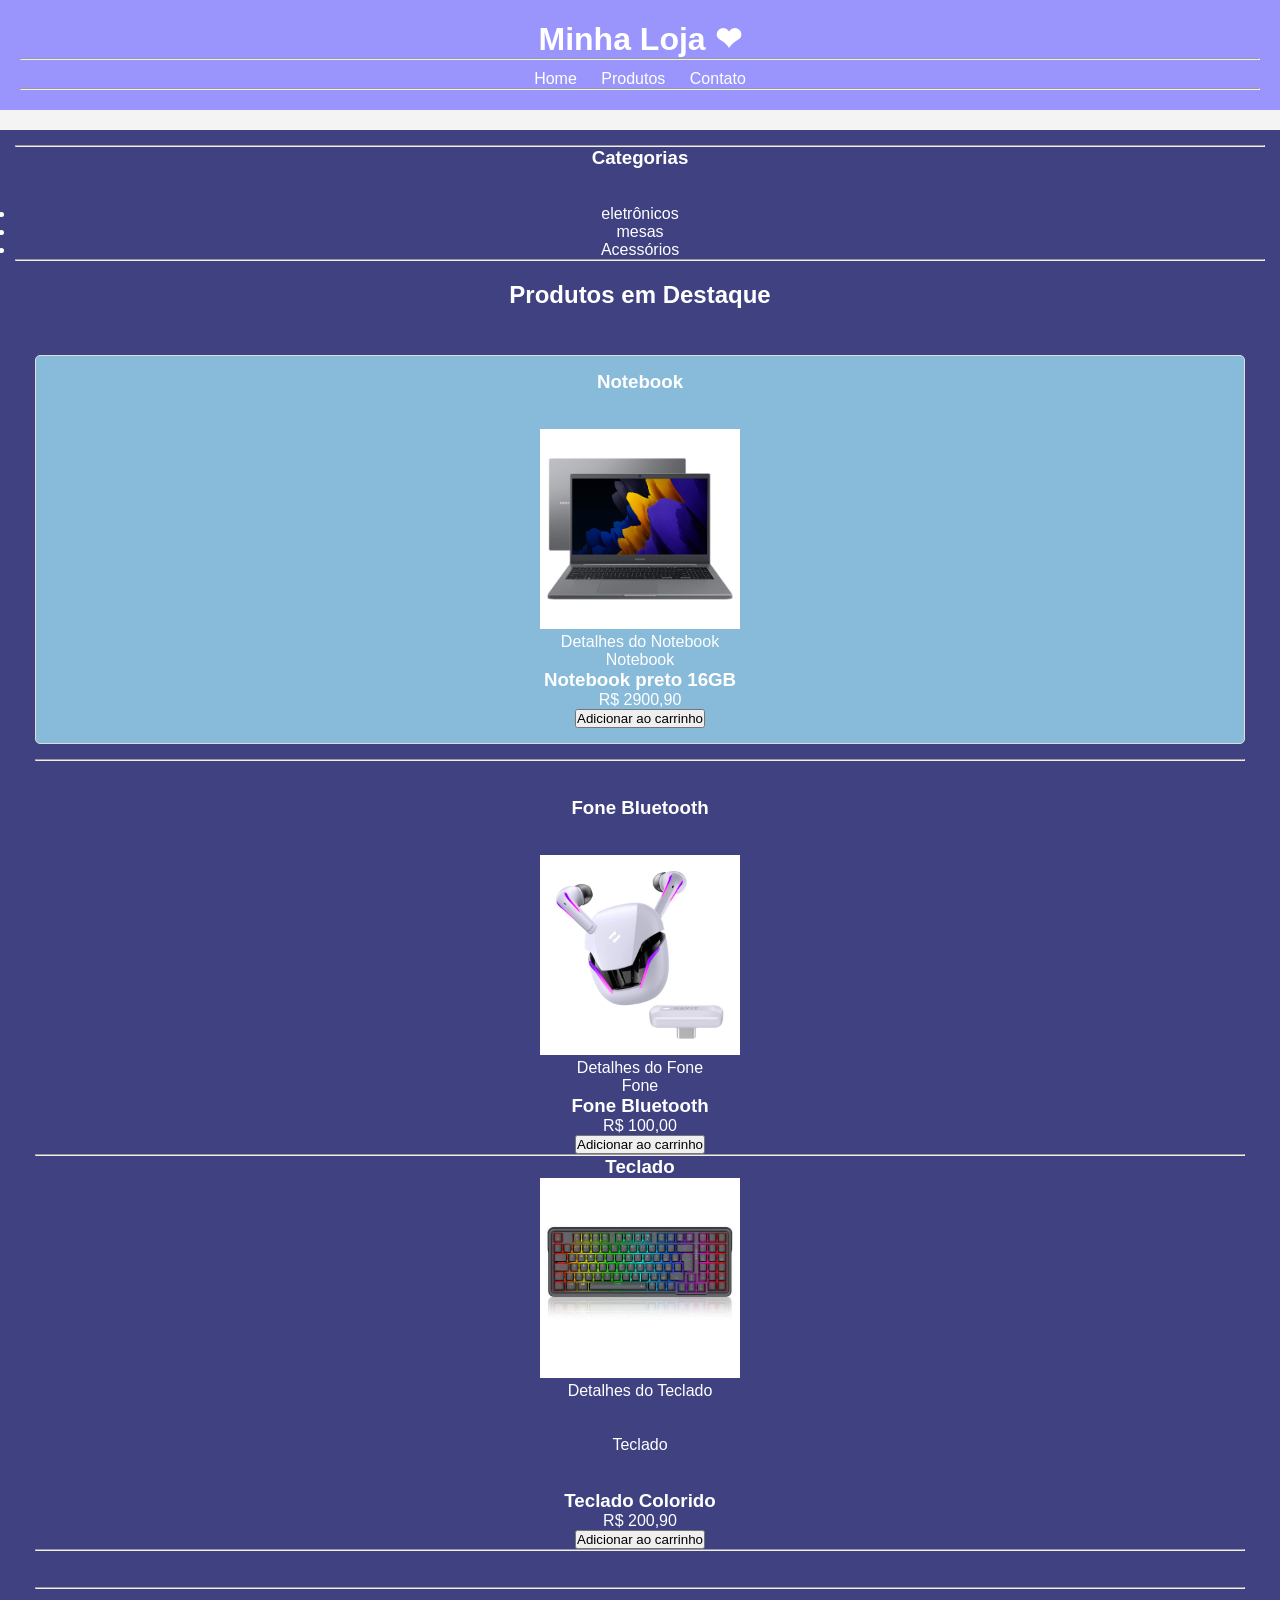
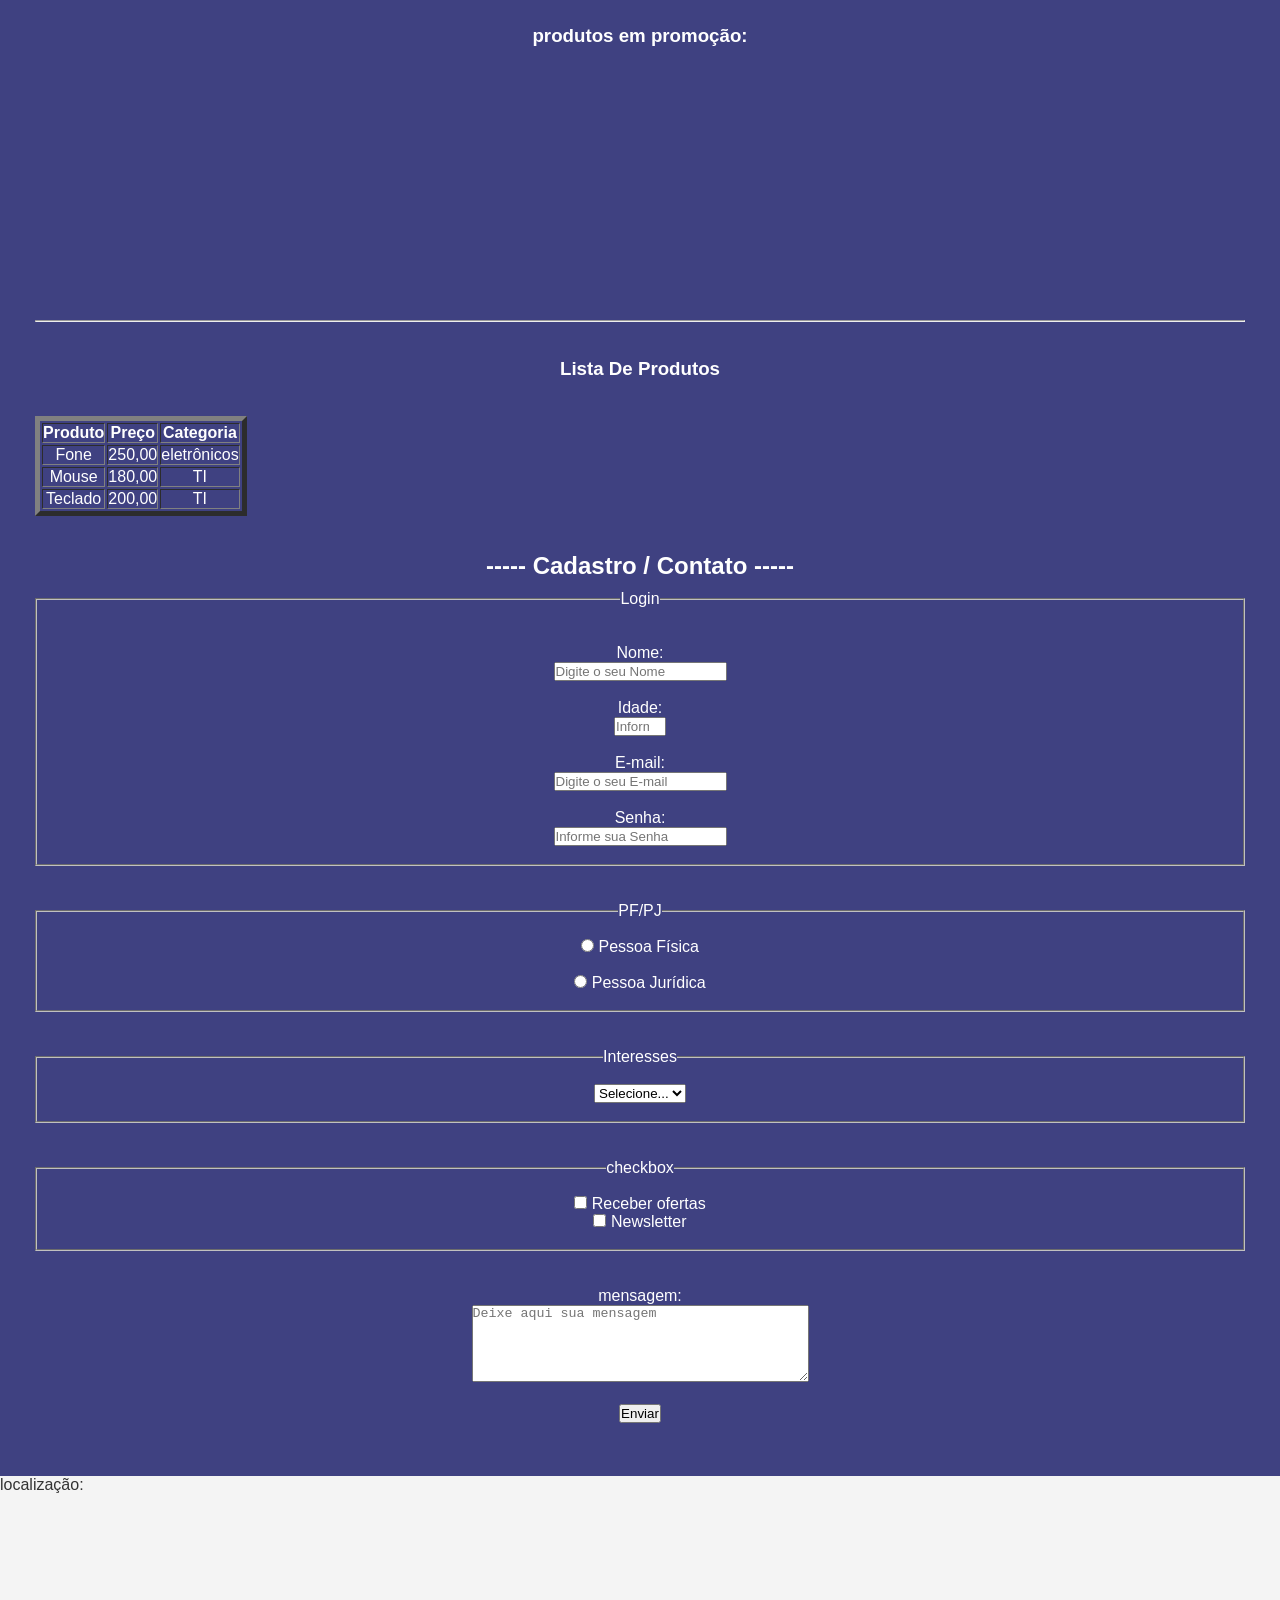
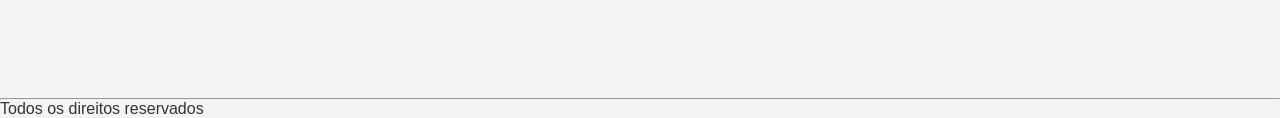
==== commit 5a73c074: "Merge branch 'main' of https://github.com/Yasminsobrinho/INTROWEB" ====
--- a/index.html
+++ b/index.html
@@ -20,7 +20,20 @@
       </nav>
       <hr />
     </header>
+    
     <main id="home">
+      <hr>
+      <!--lista de categorias-->
+        <aside class="categorias">
+          <h3>Categorias</h3>
+          <br /><br />
+          <ul>
+            <li>eletrônicos</li>
+            <li>mesas</li>
+            <li>Acessórios</li>
+          </ul>
+        </aside>
+        <hr>
       <section class="products" id="produtos">
         <h2>Produtos em Destaque</h2>
         <br /><br />
@@ -65,16 +78,7 @@
           <button>Adicionar ao carrinho</button>
           <hr>
           <br /><br />
-        <!--lista de categorias-->
-        <aside class="categorias">
-          <h3>Categorias</h3>
-          <br /><br />
-          <ul>
-            <li>eletrônicos</li>
-            <li>Roupas</li>
-            <li>Acessórios</li>
-          </ul>
-        </aside>
+        
         <hr>
         <br /><br />
         <h3>produtos em promoção:</h3>
